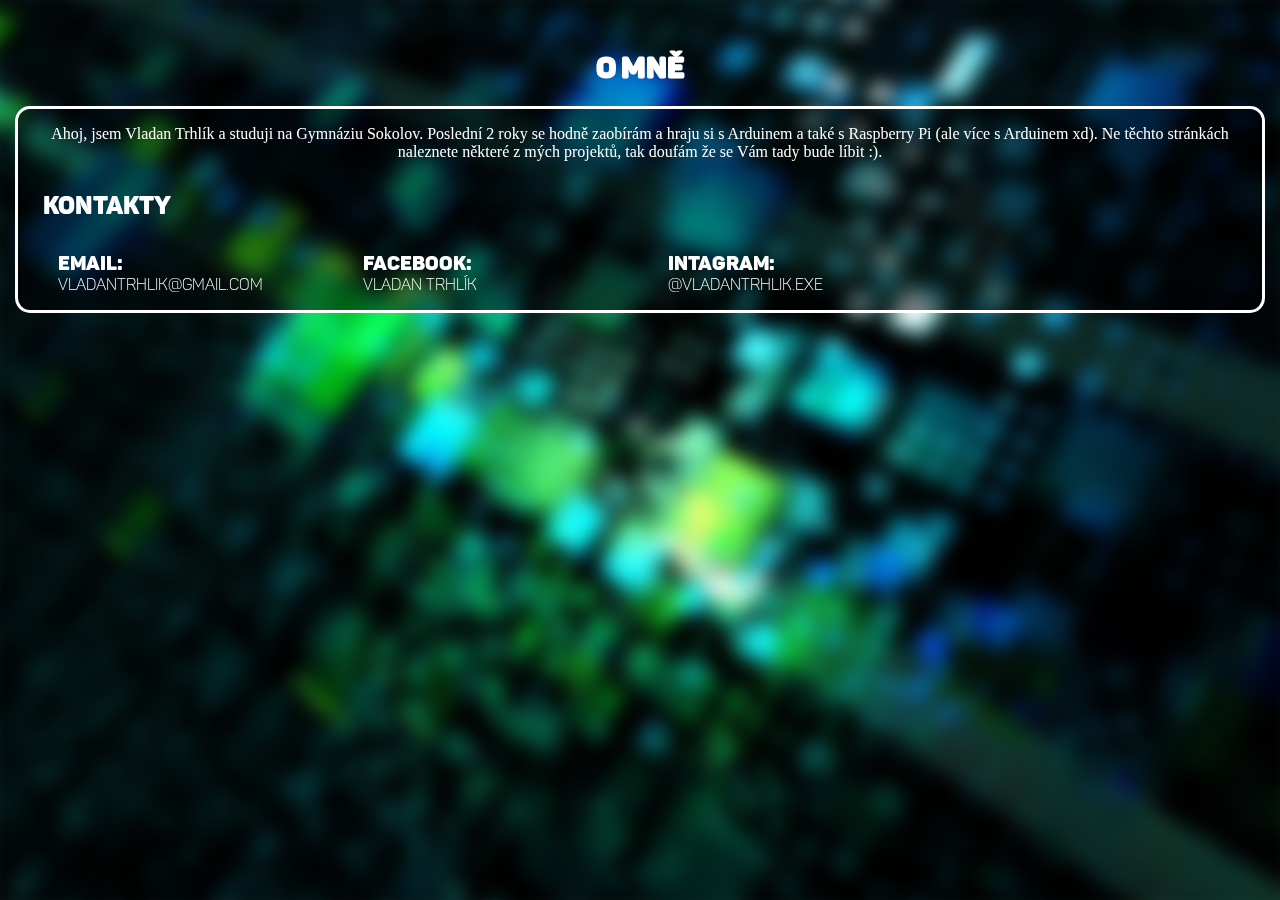
==== o_mne.html @ 3e4be6b6 "Upload" ====
<!DOCTYPE html>

<html>
<head>

	<meta charset="utf-8">
	<link rel="stylesheet" type="text/css" href="style-o_mne.css">
	<title>O mně</title>
</head>
<body>
	<div class="background-image"></div>

	<h1>O mně</h1>
	<div class="container">
	<p>Ahoj, jsem Vladan Trhlík a studuji na Gymnáziu Sokolov. Poslední 2 roky se hodně zaobírám a hraju si s Arduinem a také s Raspberry Pi (ale více s Arduinem xd). Ne těchto stránkách naleznete některé z mých projektů, tak doufám že se Vám tady bude líbit :).</p>

	<h3>Kontakty</h3>
	<ul>
		<li>
			<div class="nwm">Email:</div>vladantrhlik@gmail.com
		</li>
		<li>
			<div class="nwm">Facebook:</div><a href="https://www.facebook.com/vladan.trhlik">Vladan Trhlík</a>
		</li>
		<li>
			<div class="nwm">Intagram:</div><a href="https://www.instagram.com/vladantrhlik.exe/">@vladantrhlik.exe</a>
		</li>
	</ul>
	</div>
</body>
</html>
---- style-o_mne.css ----
@font-face {
    font-family: light;
    src: url(Panton-LightCaps.otf);
}
@font-face {
    font-family: black;
    src: url(Panton-BlackCaps.otf);
}



body{
	padding: 0;
	margin: 0;
	/*background-image: url("bg.jpg");*/
	background-size: cover;
}


h1 {
  text-align: center;
  margin-top: 50px;
  font-family: black;
  font-size: 30px;
  color: white;
}

p {
  text-align: center;
  font-family: Verdana;
  padding: 0 15px;
  margin-bottom: 0;
  color: white;
}

h3{
  text-align:left; 
  line-height:40px;
  font-weight:normal;
  text-transform: uppercase;
  font-family: black;
  font-size: 25px;
  color: white;
  margin-left: 25px;
}

.nwm{
  font-family: black;
  font-size: 20px;
}

ul{
  list-style: none;
  
}
li{
  color: white;
  display: inline-block;
  width: 25%;
  font-family: light;
  min-width: 250px;
}

li a{
  text-decoration: none;
  color: white;
}

.container{
  border-radius: 15px;
  border: 3px solid white;
  margin: 15px;
  background: rgba(0,0,0,0.5);
}




.background-image {
  position: fixed;
  left: -20px;
  top: -20px;
  right: 0;
  z-index: -99;

  display: block;
  background-image: url('bg.jpg');
  width: calc(100% + 40px);
  height: calc(100% + 40px);

  -webkit-background-size: cover;
    -moz-background-size: cover;
    -o-background-size: cover;
    background-size: cover;
    height: calc(100% + 40px);
    overflow: hidden;



  -webkit-filter: blur(10px);
  -moz-filter: blur(10px);
  -o-filter: blur(10px);
  -ms-filter: blur(10px);
  filter: blur(10px);
}
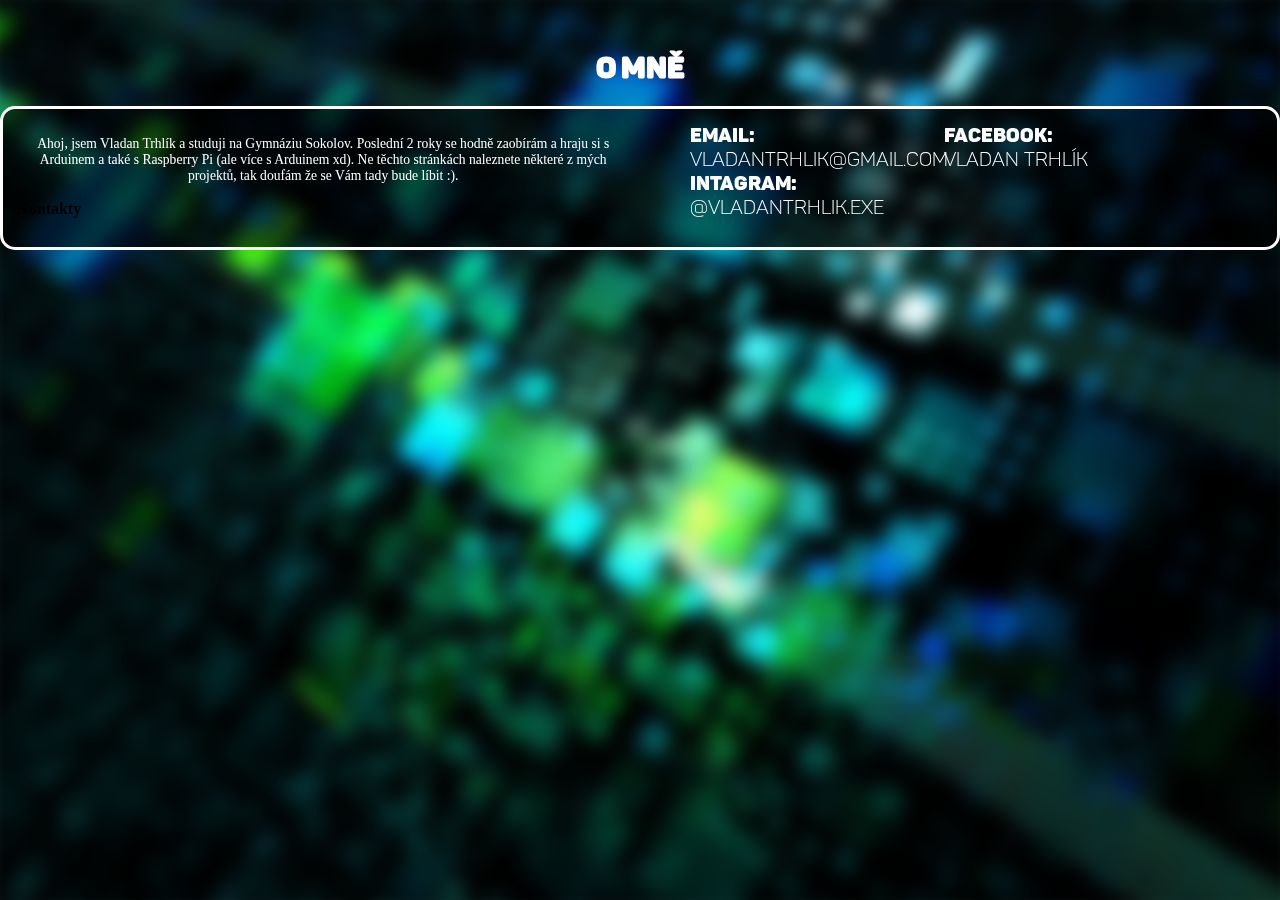
==== commit f55363ae: "upload" ====
--- a/o_mne.html
+++ b/o_mne.html
@@ -4,14 +4,14 @@
 <head>
 
 	<meta charset="utf-8">
-	<link rel="stylesheet" type="text/css" href="style-o_mne.css">
+	<link rel="stylesheet" type="text/css" href="style-projekty.css">
 	<title>O mně</title>
 </head>
 <body>
 	<div class="background-image"></div>
 
 	<h1>O mně</h1>
-	<div class="container">
+	<div class="masonry item">
 	<p>Ahoj, jsem Vladan Trhlík a studuji na Gymnáziu Sokolov. Poslední 2 roky se hodně zaobírám a hraju si s Arduinem a také s Raspberry Pi (ale více s Arduinem xd). Ne těchto stránkách naleznete některé z mých projektů, tak doufám že se Vám tady bude líbit :).</p>
 
 	<h3>Kontakty</h3>
--- a/style-projekty.css
+++ b/style-projekty.css
@@ -0,0 +1,186 @@
+@font-face {
+    font-family: light;
+    src: url(Panton-LightCaps.otf);
+}
+@font-face {
+    font-family: black;
+    src: url(Panton-BlackCaps.otf);
+}
+
+
+
+body{
+	padding: 0;
+	margin: 0;
+	/*background-image: url("bg.jpg");*/
+	background-size: cover;
+}
+
+
+h1 {
+  text-align: center;
+  margin-top: 50px;
+  font-family: black;
+  font-size: 30px;
+  color: white;
+}
+
+hr{
+	border: none;
+	background: white;
+	width: 90%;
+	height: 3px;
+}
+
+p {
+  text-align: center;
+  margin-bottom: 30px;
+  font-family: Verdana;
+  padding: 0 15px;
+  margin-bottom: 0;
+  color: white;
+}
+
+h2{
+  text-align:center; 
+  line-height:40px;
+  font-weight:normal;
+  text-transform: uppercase;
+  font-family: black;
+  font-size: 25px;
+  color: white;
+
+}
+
+.nwm{
+  font-family: black;
+  font-size: 20px;
+}
+
+ul{
+  list-style: none;
+  
+}
+li{
+  color: white;
+  display: inline-block;
+  width: 25%;
+  font-family: light;
+  min-width: 250px;
+  font-size: 20px;
+}
+
+li a{
+  text-decoration: none;
+  color: white;
+}
+
+
+
+.masonry { /* Masonry container */
+    -webkit-column-count: 4;
+  -moz-column-count:4;
+  column-count: 4;
+  -webkit-column-gap: 1em;
+  -moz-column-gap: 1em;
+  column-gap: 1em;
+   margin: 1.5em;
+    padding: 0;
+    -moz-column-gap: 1.5em;
+    -webkit-column-gap: 1.5em;
+    column-gap: 1.5em;
+    font-size: .85em;
+}
+
+a{
+	text-decoration: none;
+	color: white;
+	transition: .2s;
+}
+
+a:hover{
+	background: white;
+	color: #272727;
+}
+
+.item {
+    display: inline-block;
+    background: rgba(0,0,0,0.6);
+    border: 3px solid white;
+    border-radius: 15px;
+    padding: 1em;
+    margin: 0 0 1.5em;
+    width: 100%;
+	-webkit-transition:1s ease all;
+    box-sizing: border-box;
+    -moz-box-sizing: border-box;
+    -webkit-box-sizing: border-box;
+    /*box-shadow: 2px 2px 4px 0 #ccc;*/
+    border-radius: 15px;
+}
+.item img{
+	max-width:100%;
+	border-radius: 15px;
+	margin-top: 15px;
+	border: 2px solid white;
+}
+
+@media only screen and (max-width: 480px) {
+    .masonry {
+        -moz-column-count: 1;
+        -webkit-column-count: 1;
+        column-count: 1;
+    }
+}
+
+@media only screen and (min-width: 481px)/* and (max-width: 768px)*/{
+    .masonry {
+        -moz-column-count: 2;
+        -webkit-column-count: 2;
+        column-count: 2;
+    }
+}
+/*
+@media only screen and (min-width: 769px) and (max-width: 1200px){
+    .masonry {
+        -moz-column-count: 3;
+        -webkit-column-count: 3;
+        column-count: 3;
+    }
+}
+@media only screen and (min-width: 1201px) {
+    .masonry {
+        -moz-column-count: 4;
+        -webkit-column-count: 4;
+        column-count: 4;
+    }
+}
+*/
+
+.background-image {
+  position: fixed;
+  left: -20px;
+  top: -20px;
+  right: 0;
+  z-index: -99;
+
+  display: block;
+  background-image: url('bg.jpg');
+  width: calc(100% + 40px);
+  height: calc(100% + 40px);
+
+  -webkit-background-size: cover;
+    -moz-background-size: cover;
+    -o-background-size: cover;
+    background-size: cover;
+    height: calc(100% + 40px);
+    overflow: hidden;
+
+
+
+  -webkit-filter: blur(10px);
+  -moz-filter: blur(10px);
+  -o-filter: blur(10px);
+  -ms-filter: blur(10px);
+  filter: blur(10px);
+}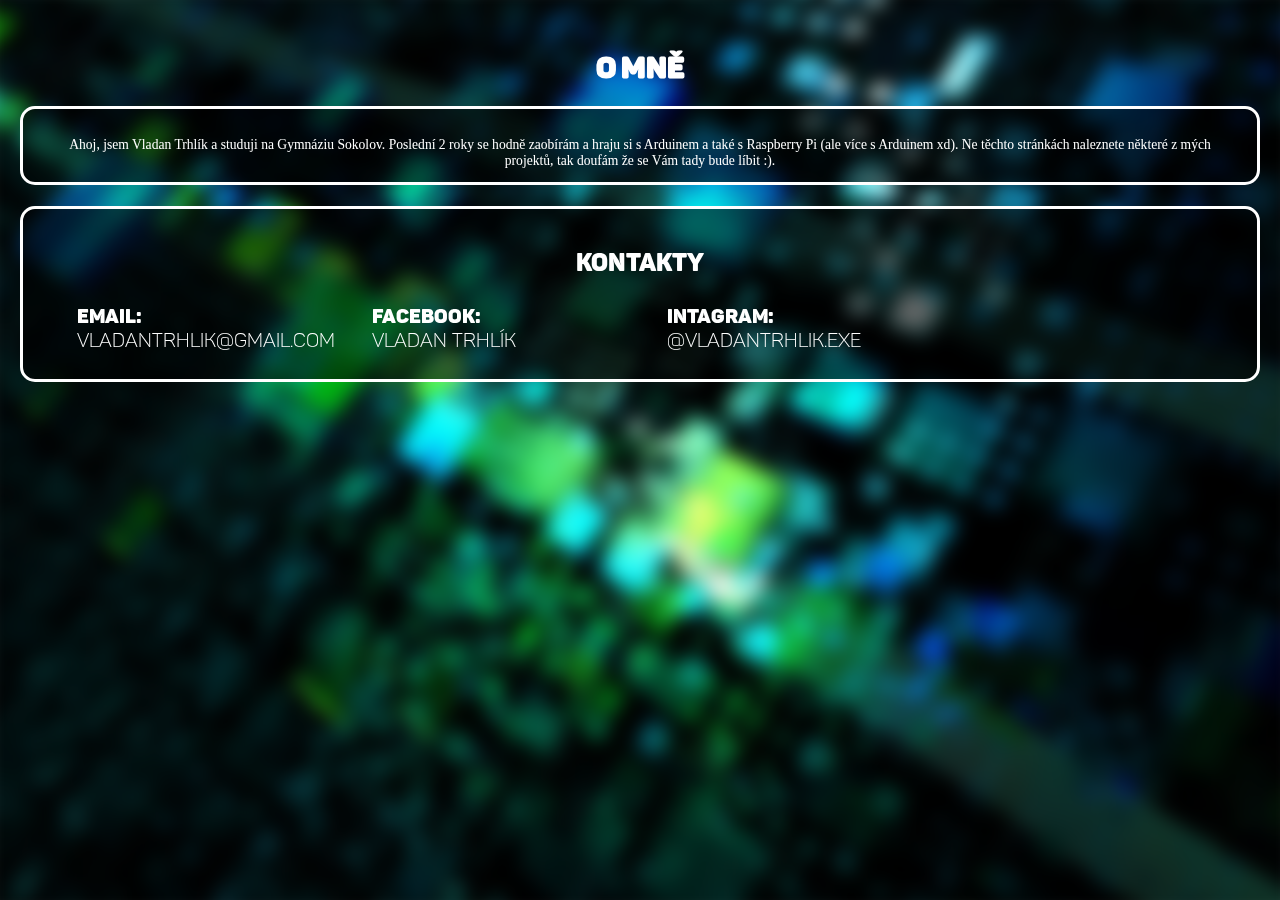
==== commit 2c8ddff1: "upload" ====
--- a/o_mne.html
+++ b/o_mne.html
@@ -2,7 +2,7 @@
 
 <html>
 <head>
-
+	<meta name="viewport" content="width=device-width,initial-scale=1">
 	<meta charset="utf-8">
 	<link rel="stylesheet" type="text/css" href="style-projekty.css">
 	<title>O mně</title>
@@ -11,21 +11,24 @@
 	<div class="background-image"></div>
 
 	<h1>O mně</h1>
-	<div class="masonry item">
-	<p>Ahoj, jsem Vladan Trhlík a studuji na Gymnáziu Sokolov. Poslední 2 roky se hodně zaobírám a hraju si s Arduinem a také s Raspberry Pi (ale více s Arduinem xd). Ne těchto stránkách naleznete některé z mých projektů, tak doufám že se Vám tady bude líbit :).</p>
-
-	<h3>Kontakty</h3>
-	<ul>
-		<li>
-			<div class="nwm">Email:</div>vladantrhlik@gmail.com
-		</li>
-		<li>
-			<div class="nwm">Facebook:</div><a href="https://www.facebook.com/vladan.trhlik">Vladan Trhlík</a>
-		</li>
-		<li>
-			<div class="nwm">Intagram:</div><a href="https://www.instagram.com/vladantrhlik.exe/">@vladantrhlik.exe</a>
-		</li>
-	</ul>
+	<div class="omne">
+	<div class="item">
+		<p>Ahoj, jsem Vladan Trhlík a studuji na Gymnáziu Sokolov. Poslední 2 roky se hodně zaobírám a hraju si s Arduinem a také s Raspberry Pi (ale více s Arduinem xd). Ne těchto stránkách naleznete některé z mých projektů, tak doufám že se Vám tady bude líbit :).</p>
+	</div>
+	<div class="item">
+		<h2>Kontakty</h2>
+		<ul>
+			<li>
+				<div class="nwm">Email:</div>vladantrhlik@gmail.com
+			</li>
+			<li>
+				<div class="nwm">Facebook:</div><a href="https://www.facebook.com/vladan.trhlik">Vladan Trhlík</a>
+			</li>
+			<li>
+				<div class="nwm">Intagram:</div><a href="https://www.instagram.com/vladantrhlik.exe/">@vladantrhlik.exe</a>
+			</li>
+		</ul>
+	</div>
 	</div>
 </body>
 </html>--- a/style-projekty.css
+++ b/style-projekty.css
@@ -81,6 +81,21 @@
     -webkit-column-count: 4;
   -moz-column-count:4;
   column-count: 4;
+  -webkit-column-gap: 1em;
+  -moz-column-gap: 1em;
+  column-gap: 1em;
+   margin: 1.5em;
+    padding: 0;
+    -moz-column-gap: 1.5em;
+    -webkit-column-gap: 1.5em;
+    column-gap: 1.5em;
+    font-size: .85em;
+}
+
+.omne{
+	-webkit-column-count: 1;
+  -moz-column-count:1;
+  column-count: 1;
   -webkit-column-gap: 1em;
   -moz-column-gap: 1em;
   column-gap: 1em;
@@ -140,6 +155,19 @@
         column-count: 2;
     }
 }
+
+@media only screen and (max-width: 480px) {
+    ul{
+    	text-align: left;
+    	margin-left: 0;
+    	padding-left: 0;
+    	width: 100%;
+
+    }
+}
+
+
+
 /*
 @media only screen and (min-width: 769px) and (max-width: 1200px){
     .masonry {
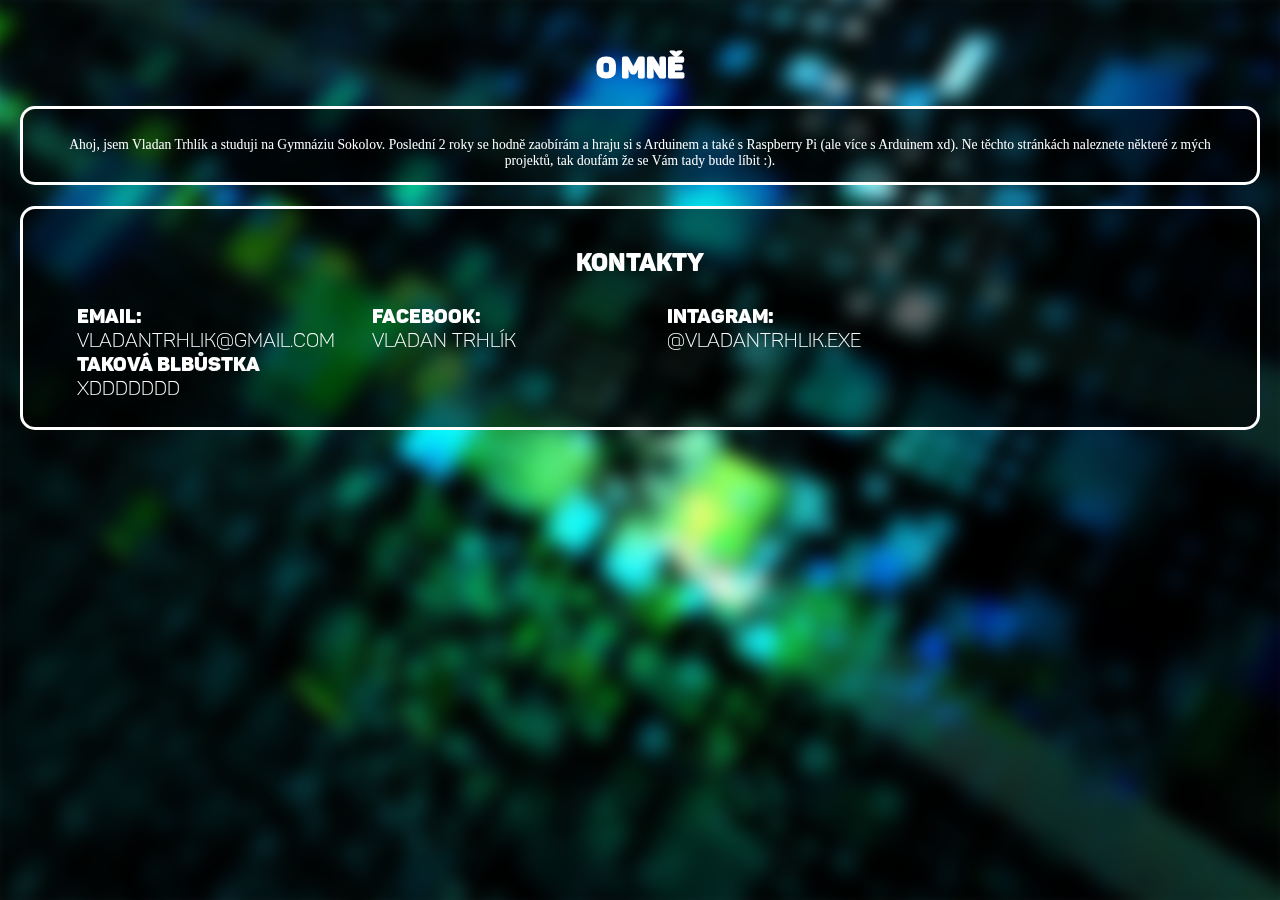
==== commit 5c706cab: "oOf" ====
--- a/o_mne.html
+++ b/o_mne.html
@@ -27,6 +27,9 @@
 			<li>
 				<div class="nwm">Intagram:</div><a href="https://www.instagram.com/vladantrhlik.exe/">@vladantrhlik.exe</a>
 			</li>
+			<li>
+				<div class="nwm">Taková blbůstka</div><a href="aw.html">XDDDDDDD</a>
+			</li>
 		</ul>
 	</div>
 	</div>
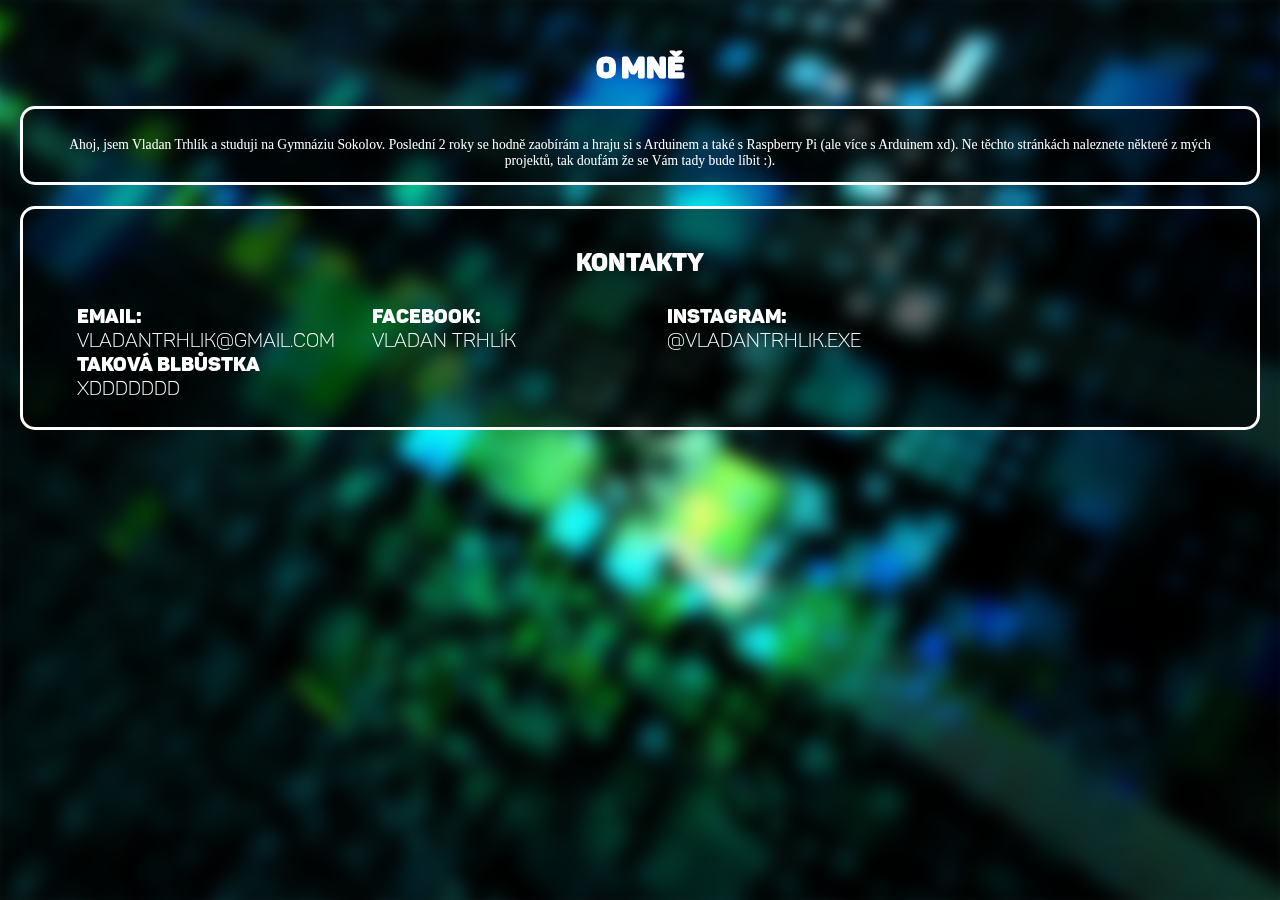
==== commit dd2c38fa: "Update o_mne.html" ====
--- a/o_mne.html
+++ b/o_mne.html
@@ -25,7 +25,7 @@
 				<div class="nwm">Facebook:</div><a href="https://www.facebook.com/vladan.trhlik">Vladan Trhlík</a>
 			</li>
 			<li>
-				<div class="nwm">Intagram:</div><a href="https://www.instagram.com/vladantrhlik.exe/">@vladantrhlik.exe</a>
+				<div class="nwm">Instagram:</div><a href="https://www.instagram.com/vladantrhlik.exe/">@vladantrhlik.exe</a>
 			</li>
 			<li>
 				<div class="nwm">Taková blbůstka</div><a href="aw.html">XDDDDDDD</a>
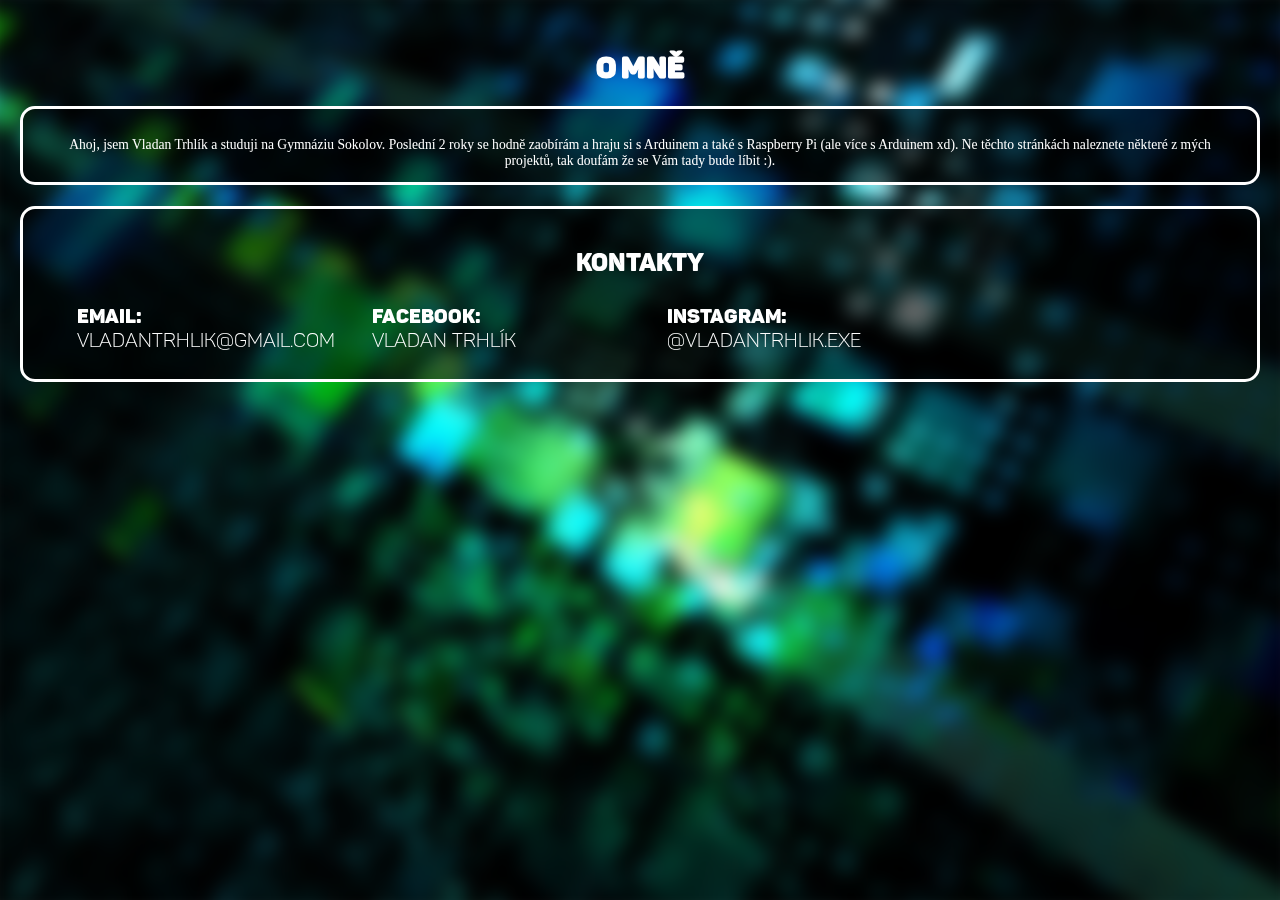
==== commit 67e4ca71: "Update o_mne.html" ====
--- a/o_mne.html
+++ b/o_mne.html
@@ -27,9 +27,7 @@
 			<li>
 				<div class="nwm">Instagram:</div><a href="https://www.instagram.com/vladantrhlik.exe/">@vladantrhlik.exe</a>
 			</li>
-			<li>
-				<div class="nwm">Taková blbůstka</div><a href="aw.html">XDDDDDDD</a>
-			</li>
+			
 		</ul>
 	</div>
 	</div>
